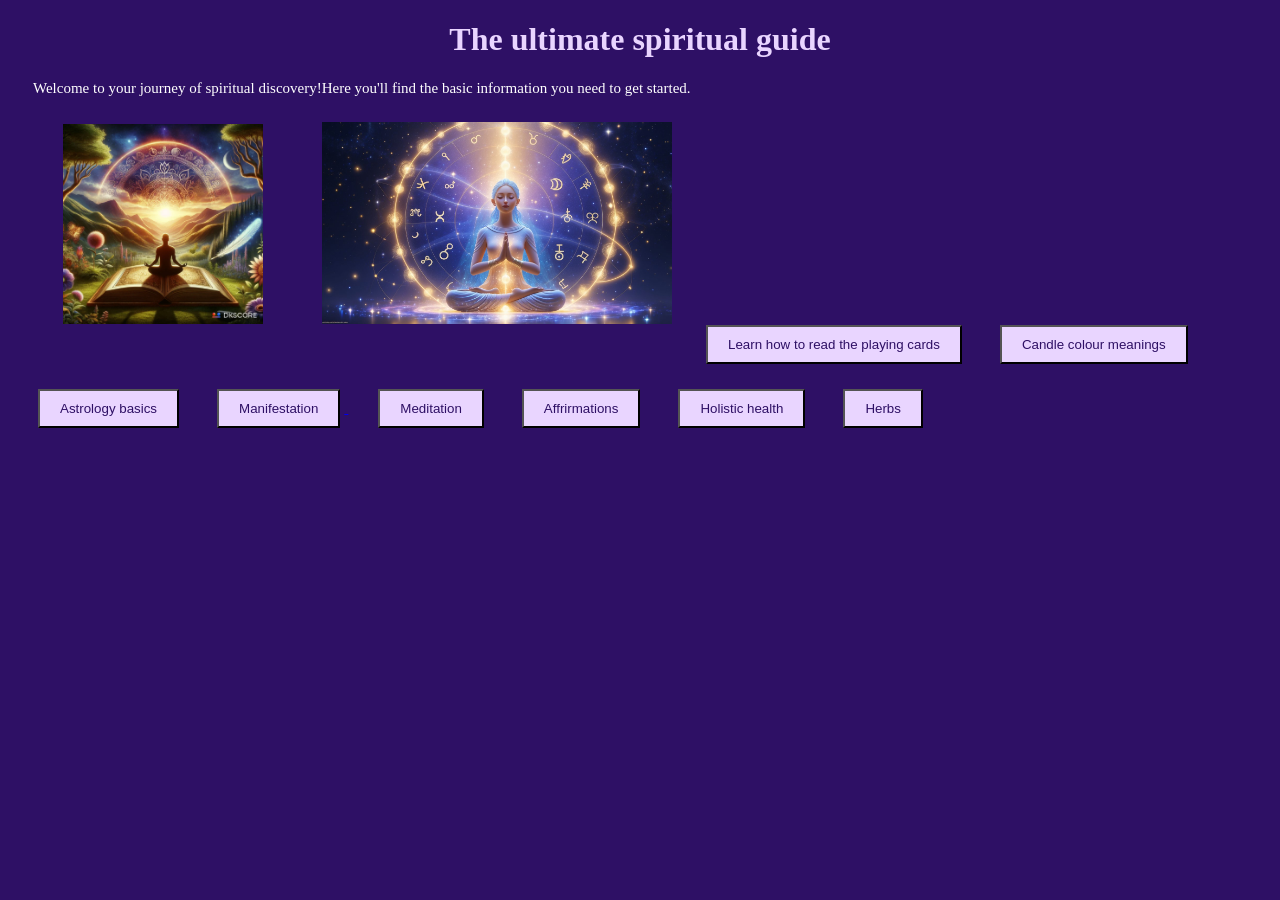
==== index.html @ 51d11380 "first commit" ====
<!DOCTYPE html>
<html lang="en">
<head>
    <meta charset="UTF-8">
    <meta http-equiv="X-UA-Compatible" content="IE=edge">
    <meta name="viewport" content="width=device-width, initial-scale=1.0">
    <title>My Site</title>
    <link rel="stylesheet" href="colours.css">
</head>
<body> 
    <h1>The ultimate spiritual guide</h1>
    <p>Welcome to your journey of spiritual discovery!Here you'll find the basic information you need to get started.</p>
    <img src="spirit.webp" alt="Spiritual Guide Image" class="site-image">
    <img src="astr.jpg" alt="Spiritual Guide Image" class="big-image">
    <button type="button" class="btn">Learn how to read the playing cards</button>
    <button type="button" class="btn">Candle colour meanings</button>
    <button type="button" class="btn">Astrology basics</button>
    <a href="manifestation.html">
      <button type="button" class="btn">Manifestation</button>
    </a>
    <button type="button" class="btn">Meditation</button>
    <button type="button" class="btn">Affrirmations</button>
    <button type="button" class="btn">Holistic health</button>
    <button type="button" class="btn">Herbs</button>
</body>
</html>
---- colours.css ----
body{
    background-color: #2e1065;
    color: white;  
}
h1{
    color: #e9d5ff;
    text-align: center;
}
.btn{
    color: #2e1065;
    padding: 10px 20px;
    background-color: #e9d5ff;
    margin-left: 30px;
}
button {
    margin-bottom: 25px;
    margin-right: 4px;
}
p{
    font-size: 15px;
    margin-left : 25px;
    margin-right : 25px;
    margin-bottom : 25px;
}
img{
    margin-left: 55px;
    width: 200px;
    margin-bottom: 25px;
}
.big-image {
    width: 350px;
    margin-left: 55px;
    margin-bottom: 25px;
}
.hidden-content {
    display: none;
    margin-top: 15px;
    padding: 15px;
    background-color: rgba(255, 255, 255, 0.1); /* Ελαφρύ πλαίσιο */
    border-radius: 8px;
}
.show-content {
    display: block !important;
}
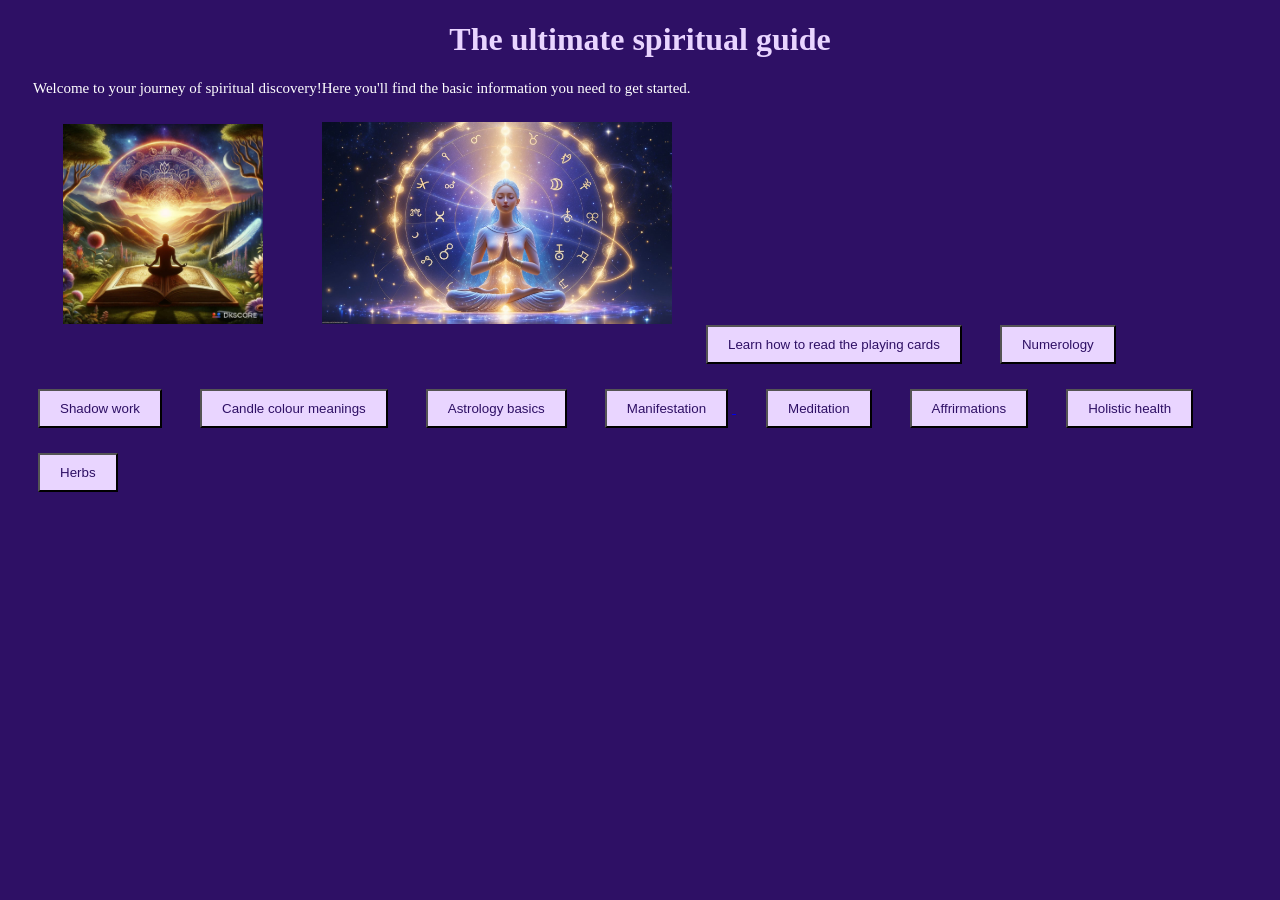
==== commit 4537df3e: "some addings" ====
--- a/index.html
+++ b/index.html
@@ -13,6 +13,8 @@
     <img src="spirit.webp" alt="Spiritual Guide Image" class="site-image">
     <img src="astr.jpg" alt="Spiritual Guide Image" class="big-image">
     <button type="button" class="btn">Learn how to read the playing cards</button>
+    <button type="button" class="btn">Numerology</button>
+    <button type="button" class="btn">Shadow work</button>
     <button type="button" class="btn">Candle colour meanings</button>
     <button type="button" class="btn">Astrology basics</button>
     <a href="manifestation.html">
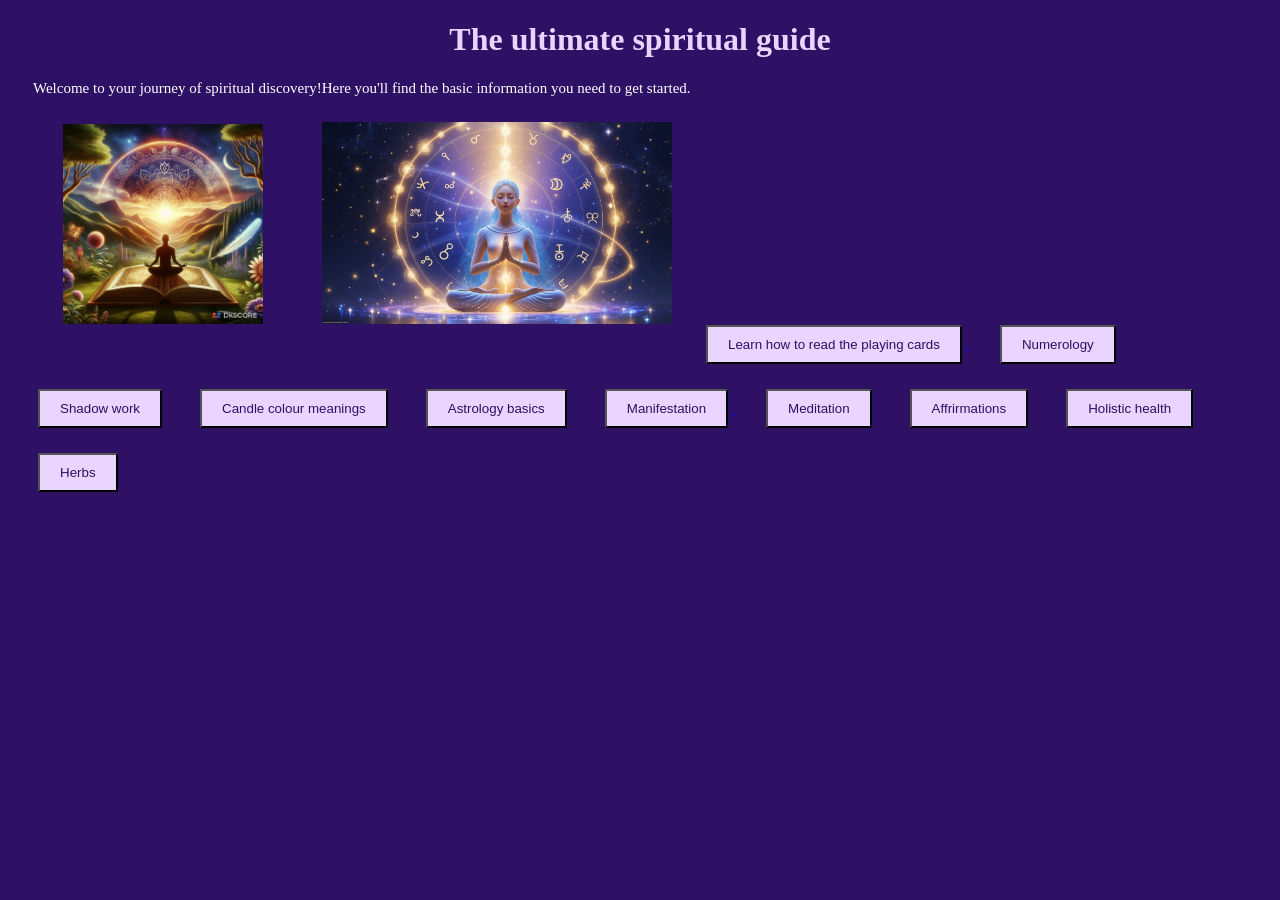
==== commit 67d90919: "readings update" ====
--- a/index.html
+++ b/index.html
@@ -12,7 +12,9 @@
     <p>Welcome to your journey of spiritual discovery!Here you'll find the basic information you need to get started.</p>
     <img src="spirit.webp" alt="Spiritual Guide Image" class="site-image">
     <img src="astr.jpg" alt="Spiritual Guide Image" class="big-image">
+    <a href="readings.html">
     <button type="button" class="btn">Learn how to read the playing cards</button>
+    </a>
     <button type="button" class="btn">Numerology</button>
     <button type="button" class="btn">Shadow work</button>
     <button type="button" class="btn">Candle colour meanings</button>
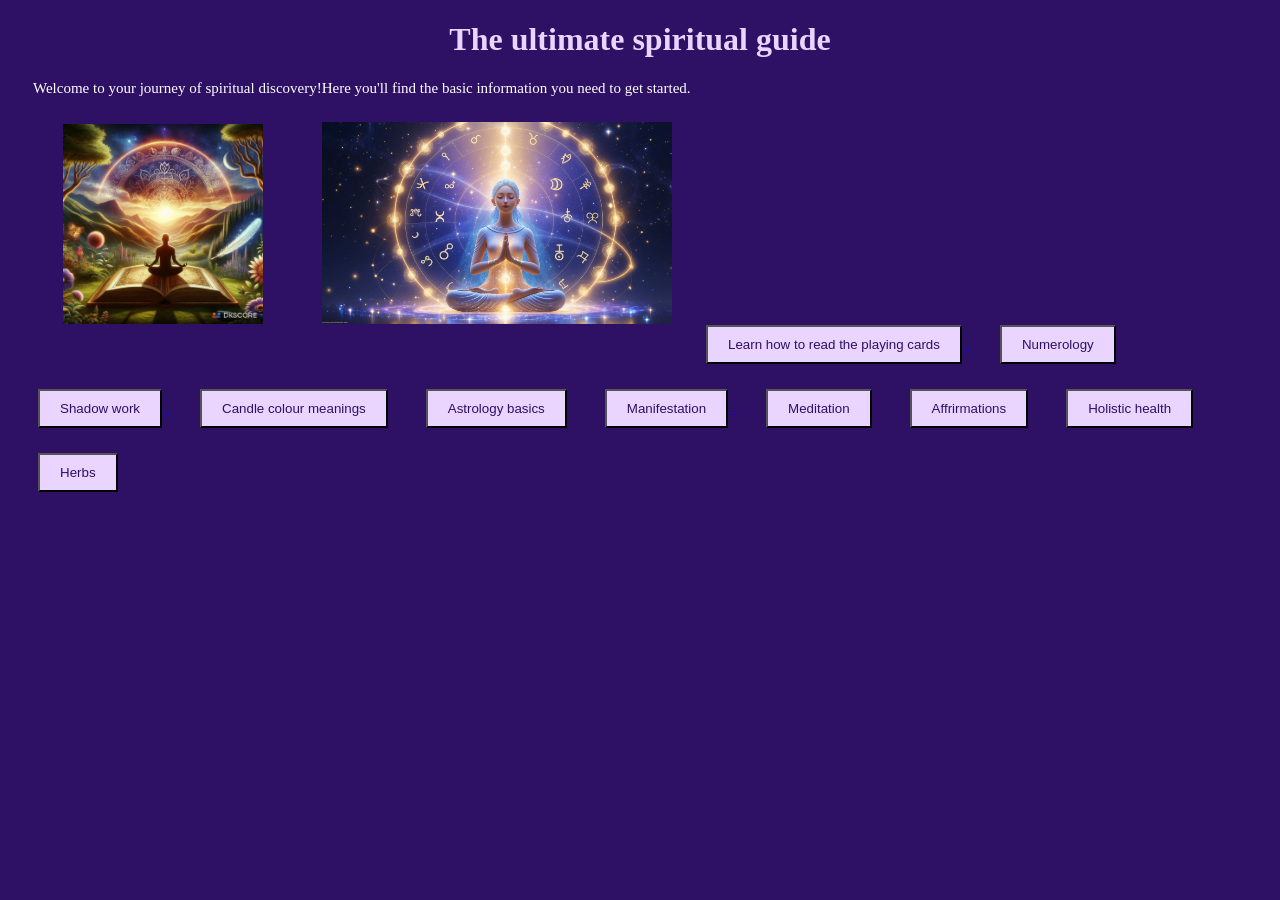
==== commit cb7d916b: "adding of shadow work" ====
--- a/index.html
+++ b/index.html
@@ -4,7 +4,7 @@
     <meta charset="UTF-8">
     <meta http-equiv="X-UA-Compatible" content="IE=edge">
     <meta name="viewport" content="width=device-width, initial-scale=1.0">
-    <title>My Site</title>
+    <title>Spiritual guide</title>
     <link rel="stylesheet" href="colours.css">
 </head>
 <body> 
@@ -16,7 +16,9 @@
     <button type="button" class="btn">Learn how to read the playing cards</button>
     </a>
     <button type="button" class="btn">Numerology</button>
+    <a href="shw.html">
     <button type="button" class="btn">Shadow work</button>
+    </a>
     <button type="button" class="btn">Candle colour meanings</button>
     <button type="button" class="btn">Astrology basics</button>
     <a href="manifestation.html">
--- a/colours.css
+++ b/colours.css
@@ -41,4 +41,9 @@
 }
 .show-content {
     display: block !important;
+}
+.float-img{
+    float: left;
+    margin-right: 30px;
+    margin-bottom: 18px;
 }
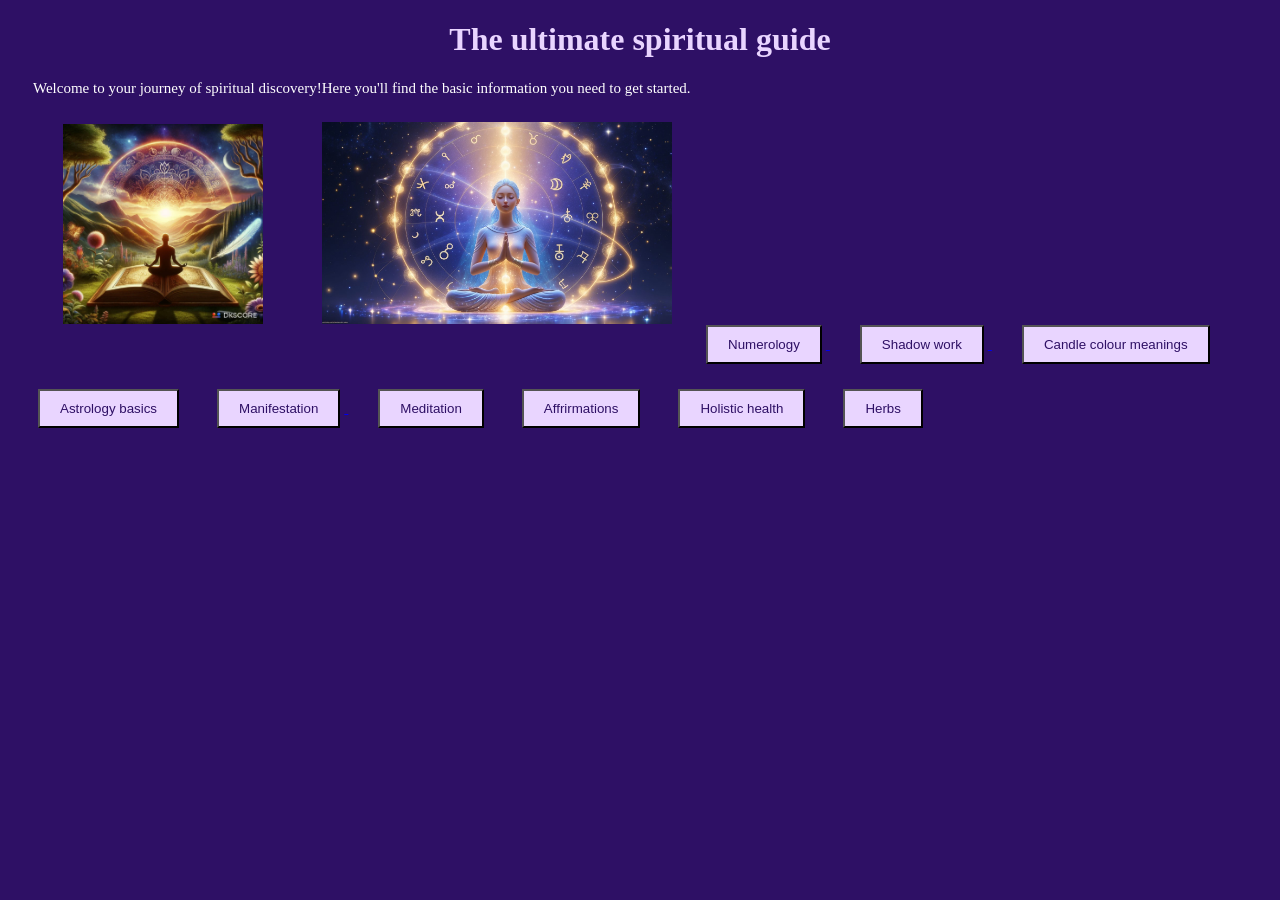
==== commit 29a18f62: "removing the cards" ====
--- a/index.html
+++ b/index.html
@@ -10,16 +10,17 @@
 <body> 
     <h1>The ultimate spiritual guide</h1>
     <p>Welcome to your journey of spiritual discovery!Here you'll find the basic information you need to get started.</p>
-    <img src="spirit.webp" alt="Spiritual Guide Image" class="site-image">
-    <img src="astr.jpg" alt="Spiritual Guide Image" class="big-image">
-    <a href="readings.html">
-    <button type="button" class="btn">Learn how to read the playing cards</button>
+    <img src="img/spirit.webp" alt="Spiritual Guide Image" class="site-image">
+    <img src="img/astr.jpg" alt="Spiritual Guide Image" class="big-image">
+    <a href="num.html">
+    <button type="button" class="btn">Numerology</button>
     </a>
-    <button type="button" class="btn">Numerology</button>
     <a href="shw.html">
     <button type="button" class="btn">Shadow work</button>
     </a>
+    <a href="can.html">
     <button type="button" class="btn">Candle colour meanings</button>
+    </a>
     <button type="button" class="btn">Astrology basics</button>
     <a href="manifestation.html">
       <button type="button" class="btn">Manifestation</button>
--- a/colours.css
+++ b/colours.css
@@ -46,4 +46,5 @@
     float: left;
     margin-right: 30px;
     margin-bottom: 18px;
-}+}
+
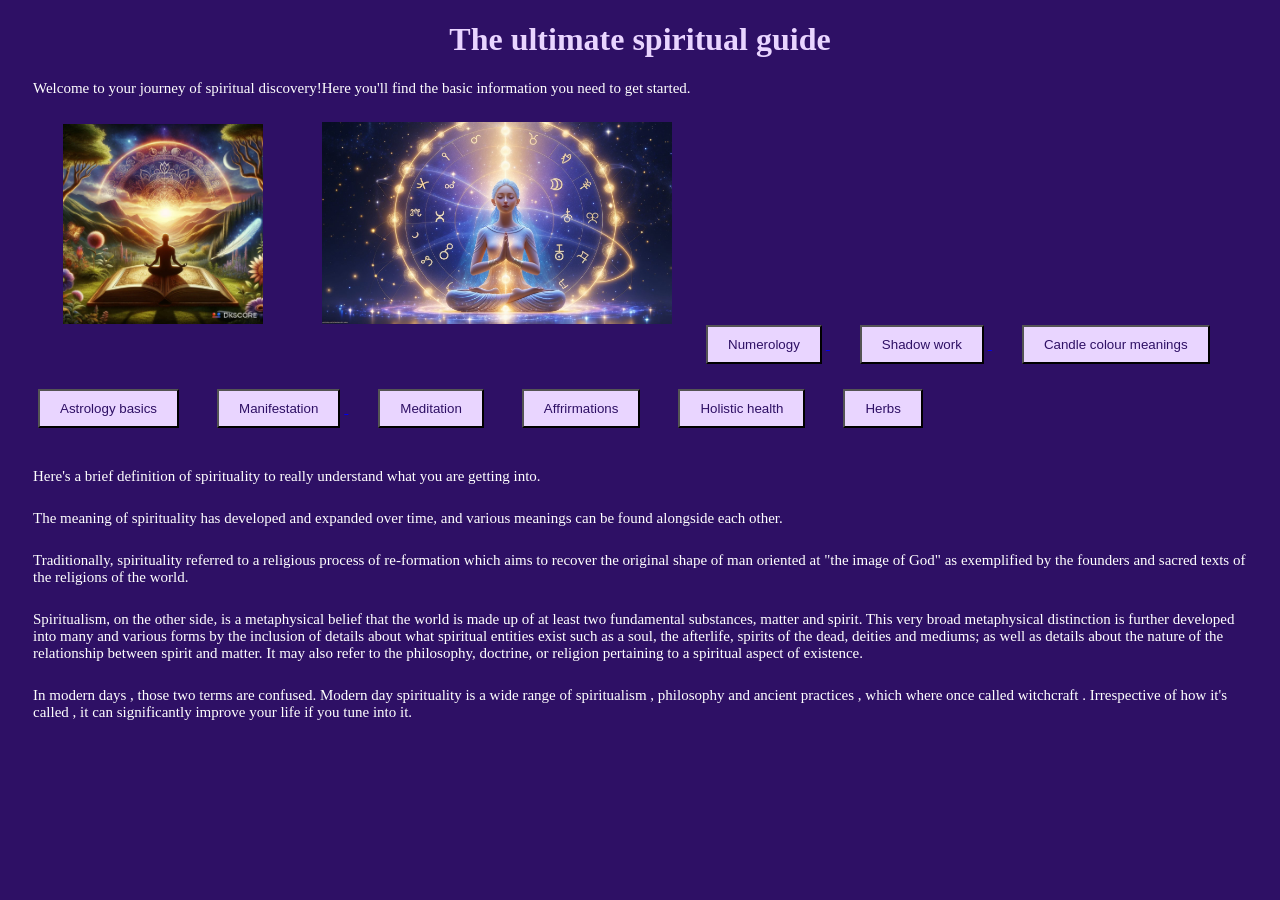
==== commit b7b747d6: "." ====
--- a/index.html
+++ b/index.html
@@ -29,5 +29,10 @@
     <button type="button" class="btn">Affrirmations</button>
     <button type="button" class="btn">Holistic health</button>
     <button type="button" class="btn">Herbs</button>
+    <p>Here's a brief definition of spirituality to really understand what you are getting into. </p>
+    <p>The meaning of spirituality has developed and expanded over time, and various meanings can be found alongside each other.</p>
+<p>Traditionally, spirituality referred to a religious process of re-formation which aims to recover the original shape of man oriented at "the image of God" as exemplified by the founders and sacred texts of the religions of the world.</p>
+<p>Spiritualism, on the other side, is a metaphysical belief that the world is made up of at least two fundamental substances, matter and spirit. This very broad metaphysical distinction is further developed into many and various forms by the inclusion of details about what spiritual entities exist such as a soul, the afterlife, spirits of the dead, deities and mediums; as well as details about the nature of the relationship between spirit and matter. It may also refer to the philosophy, doctrine, or religion pertaining to a spiritual aspect of existence.</p>
+<p>In modern days , those two terms are confused. Modern day spirituality is a wide range of spiritualism , philosophy and ancient practices , which where once called witchcraft . Irrespective of how it's called , it can significantly improve your life if you tune into it.</p>
 </body>
 </html>
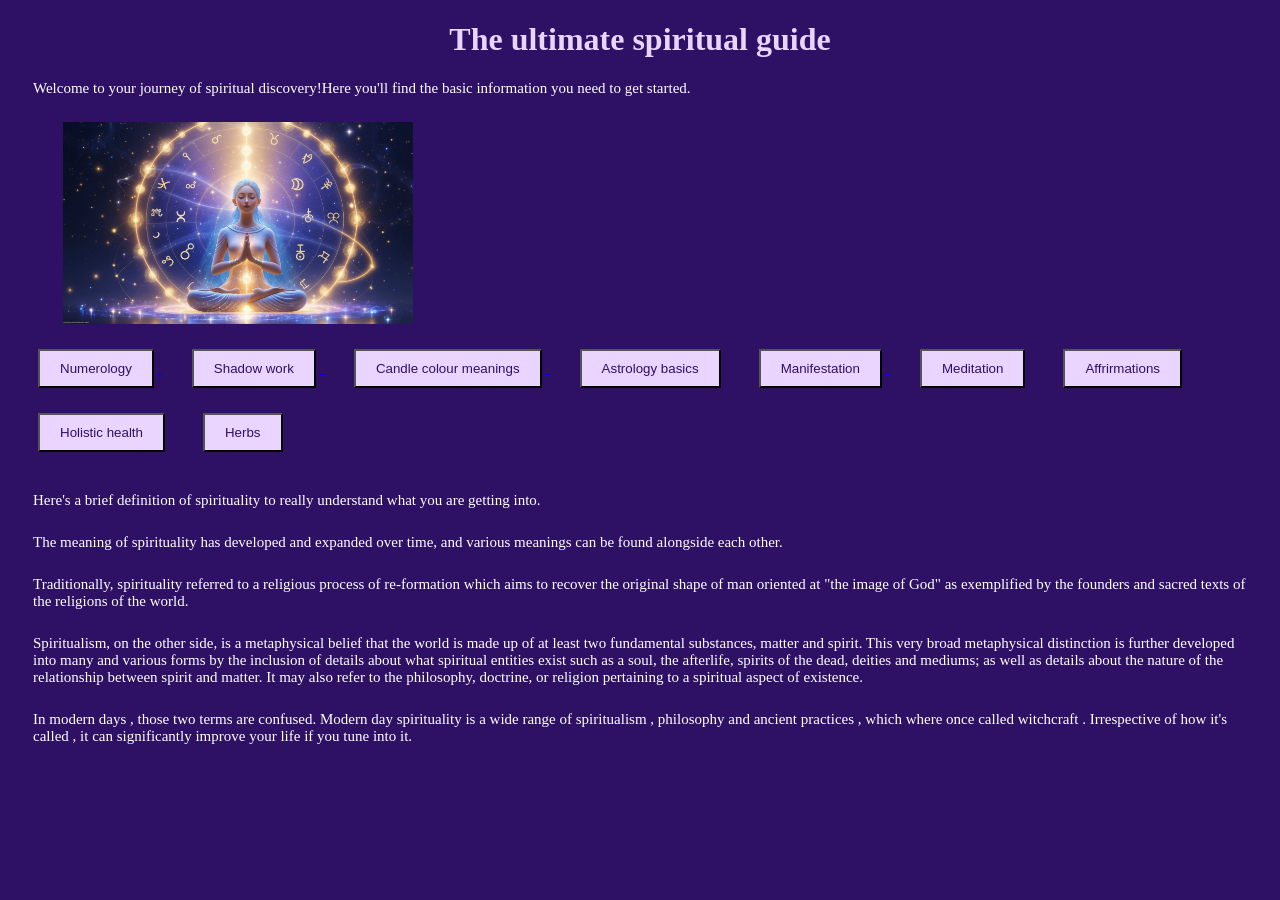
==== commit 557fdff6: "enhance on the screen" ====
--- a/index.html
+++ b/index.html
@@ -10,7 +10,6 @@
 <body> 
     <h1>The ultimate spiritual guide</h1>
     <p>Welcome to your journey of spiritual discovery!Here you'll find the basic information you need to get started.</p>
-    <img src="img/spirit.webp" alt="Spiritual Guide Image" class="site-image">
     <img src="img/astr.jpg" alt="Spiritual Guide Image" class="big-image">
     <a href="num.html">
     <button type="button" class="btn">Numerology</button>
--- a/colours.css
+++ b/colours.css
@@ -28,6 +28,7 @@
     margin-bottom: 25px;
 }
 .big-image {
+    display: block;
     width: 350px;
     margin-left: 55px;
     margin-bottom: 25px;
@@ -47,4 +48,11 @@
     margin-right: 30px;
     margin-bottom: 18px;
 }
-
+.button-container {
+    clear: both;
+}
+.container {
+  display: flex;
+  flex-direction: column; 
+  align-items: flex-start; 
+}
